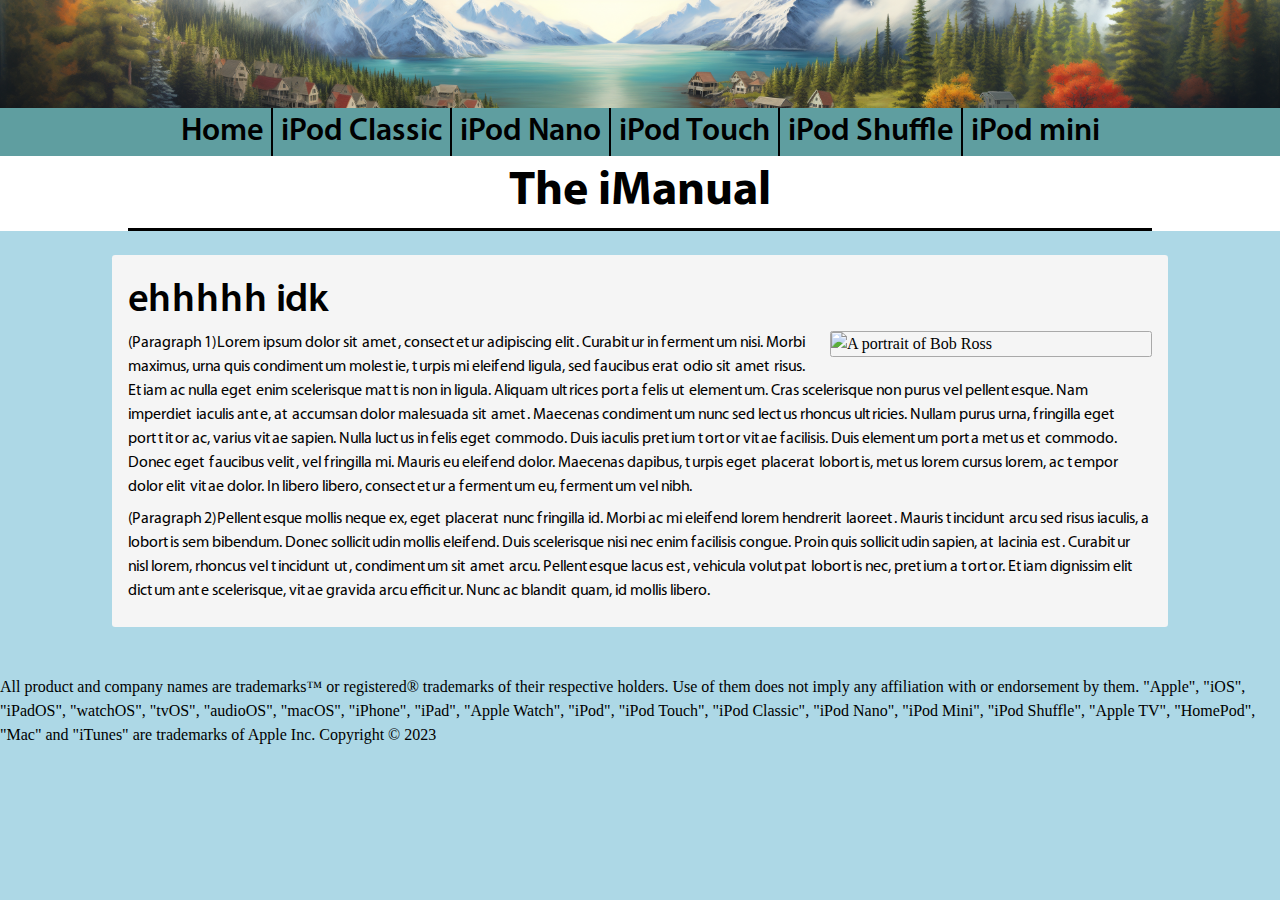
==== index.html @ af8aaf5b "first commit" ====
<!DOCTYPE html>
<html>
    <head>
        <title>PLACEHOLDER</title>
        <meta charset="UTF-8">
        <meta name="keywords" content="Four Horsemen, Wholesomeness, Bob Ross, Mr. Rogers, Steve Irwin, LeVar Burton">
        <meta name="description" content="The Four Horsemen of Wholesomeness have added positivity and ethical behaviour above and beyond that exhibited by other celebrities. We celebrate them and their accomplishments">
        <meta name="author" content="Gary Hoerr Jr.">
        <meta name="viewport" content="width=device-width, initial-scale=1">

        <link rel="stylesheet" type="text/css" href="/styles/main.css">
        <link rel="stylesheet" type="text/css" href="styles/slicknav.css">

        <script src="https://code.jquery.com/jquery-3.6.0.min.js"></script>
        <script src="/scripts/jquery.slicknav.min.js"></script>
        <script type="text/javascript">
            $(document).ready(function(){
                $('#nav_menu').slicknav({prependTo:"#mobile_menu"})
            })
        </script>
    </head>
    <body>
        <header>
            <img src="/images/banner4.png" alt="" title="A Pretty Picture" width="100%">
            <nav id="mobile_menu"></nav>
            <nav id="nav_menu">
                <ul> <!-- Tier 1 Menu -->
                    <li><a href="/" title="Go to the Homepage">Home</a></li>
                    <li><a title="Explore iPod Classic" class="tier1">iPod Classic</a>
                        <ul> <!-- Tier 2 -->
                            <li>
                                <img src="images/classic/ipod1g_trans.png" alt="iPod 1G" height="55px">
                                <a href="/ipod/classic/firstgen.html" title="Learn about the 1st Gen iPod Classic"> 1<sup>st</sup> Generation </a>
                            </li>
                            <li>
                                <img src="images/classic/ipod1g_trans.png" alt="iPod 2G" height="55px">
                                <a href="/ipod/classic/secondgen.html" title="Learn about the 2nd Gen iPod Classic"> 2<sup>nd</sup> Generation </a>
                            </li>
                            <li>
                                <img src="images/classic/ipod3g_trans.png" alt="iPod 3G" height="55px">
                                <a href="/ipod/classic/thirdgen.html" title="Learn about the 3rd Gen iPod Classic"> 3<sup>rd</sup> Generation </a>
                            </li>
                            <li>
                                <img src="images/classic/ipod4g_trans.png" alt="iPod 4G" height="55px">
                                <a href="/ipod/classic/fourthgen.html" title="Learn about the 4th Gen iPod Classic"> 4<sup>th</sup> Generation </a>
                                <!--<ul>
                                    <li>
                                        <img src="images/classic/ipod4g_trans.png" alt="iPod 4G" height="55px">
                                        <a href="/ipod/classic/fourthgen.html" title="Learn about the 4th Gen iPod Classic"> 4<sup>th</sup> Generation </a>
                                    </li>
                                </ul> -->
                            </li>
                            <li>
                                <img src="images/classic/ipod5g_trans.png" alt="iPod 5G" height="55px">
                                <a href="/ipod/classic/fifthgen.html" title="Learn about the 5th Gen iPod Classic"> 5<sup>th</sup> Generation </a>
                                <!--<ul>
                                    <li>
                                        <img src="images/classic/ipod4g_trans.png" alt="iPod 4G" height="55px">
                                        <a href="/ipod/classic/fourthgen.html" title="Learn about the 4th Gen iPod Classic"> 4<sup>th</sup> Generation </a>
                                    </li>
                                </ul> -->
                            </li>
                        </ul>
                    </li>
                    <li><a title="Explore iPod Nano">iPod Nano</a></li>
                    <li><a title="Explore iPod Touch">iPod Touch</a></li>
                    <li><a title="Explore iPod Shuffle">iPod Shuffle</a></li>
                    <li><a title="Explore iPod mini">iPod mini</a></li>
                    
                    
                </ul>
            </nav>
            <h1>The iManual</h1>
        </header>

        <main>
            <section id="bobSec">
                <h2>ehhhhh idk</h2>
                <img src="images/bob_1.png" alt="A portrait of Bob Ross" style="order: 2;">
                <p style="order: 3;">
                (Paragraph 1)Lorem ipsum dolor sit amet, consectetur adipiscing elit. Curabitur in fermentum nisi. Morbi maximus, urna quis condimentum molestie, turpis mi eleifend ligula, sed faucibus erat odio sit amet risus. Etiam ac nulla eget enim scelerisque mattis non in ligula. Aliquam ultrices porta felis ut elementum. Cras scelerisque non purus vel pellentesque. Nam imperdiet iaculis ante, at accumsan dolor malesuada sit amet. Maecenas condimentum nunc sed lectus rhoncus ultricies. Nullam purus urna, fringilla eget porttitor ac, varius vitae sapien. Nulla luctus in felis eget commodo. Duis iaculis pretium tortor vitae facilisis. Duis elementum porta metus et commodo. Donec eget faucibus velit, vel fringilla mi. Mauris eu eleifend dolor. Maecenas dapibus, turpis eget placerat lobortis, metus lorem cursus lorem, ac tempor dolor elit vitae dolor. In libero libero, consectetur a fermentum eu, fermentum vel nibh.
                </p>
                <p style="order: 1;">
                (Paragraph 2)Pellentesque mollis neque ex, eget placerat nunc fringilla id. Morbi ac mi eleifend lorem hendrerit laoreet. Mauris tincidunt arcu sed risus iaculis, a lobortis sem bibendum. Donec sollicitudin mollis eleifend. Duis scelerisque nisi nec enim facilisis congue. Proin quis sollicitudin sapien, at lacinia est. Curabitur nisl lorem, rhoncus vel tincidunt ut, condimentum sit amet arcu. Pellentesque lacus est, vehicula volutpat lobortis nec, pretium a tortor. Etiam dignissim elit dictum ante scelerisque, vitae gravida arcu efficitur. Nunc ac blandit quam, id mollis libero.
                </p>
            </section>
            
            <aside></aside>
        </main>

        <footer>
        All product and company names are trademarks™ or registered® trademarks of their respective holders. Use of them does not imply any affiliation with or endorsement by them. "Apple", "iOS", "iPadOS", "watchOS", "tvOS", "audioOS", "macOS", "iPhone", "iPad", "Apple Watch", "iPod", "iPod Touch", "iPod Classic", "iPod Nano", "iPod Mini", "iPod Shuffle", "Apple TV", "HomePod", "Mac" and "iTunes" are trademarks of Apple Inc.
        Copyright &copy 2023
        </footer>
    </body>
</html>
---- styles/main.css ----
/*
Author: Gary Hoerr Jr.
CSS for the Four Horsemen of Wholesomeness
*/

* {
    margin: 0;
    padding: 0;
    font: 1em/1.5em Baskerville, serif;
}


/* Myriad Pro Font */
@font-face{
    font-family: "myriadpro";
    src: url("/fonts/MyriadPro-Light.ttf") format("truetype");
    font-weight: 300;
}

@font-face{
    font-family: "myriadpro";
    src: url("/fonts/MyriadPro-Regular.ttf") format("truetype");
    font-weight: 400;
}

@font-face{
    font-family: "myriadpro";
    src: url("/fonts/MyriadPro-Semibold.ttf") format("truetype");
    font-weight: 600;
}

@font-face{
    font-family: "myriadpro";
    src: url("/fonts/MyriadPro-Bold.ttf") format("truetype");
    font-weight: 700;
}
/* Myriad Pro Font */


header {
    background-color: white;
}

header h1{
    width: 80%;
    margin: auto;
    text-align: center;
    font-size: 300%;
    margin-bottom: .5em;
    border-bottom: 3px solid black;
    font-family: myriadpro;
    font-weight: bold;
}

nav {
    margin-top:-.4em;
    background-color: cadetblue;
    margin-left: auto;
    margin-right: auto;
    width: 100%;
    
}

ul {
    display: table;
    margin: 0 auto;
    text-align: center;
    background-color: cadetblue;
    list-style: none;
    min-width: 300px;
}

nav ul li {
    border-right: 2px solid black;
    padding: 0 .5em;
    line-height: 2em;
    
}

nav ul li ul li img {
    margin: auto;
    padding: 0;
    float: left;
    margin-left: 1em;
}

nav ul li ul li {
    border: none;
    clear: left;
    padding: 0.75em 0;
}

nav > ul > li {
    float: left;
    position: relative;
}

nav ul ul {
    display: none;
    position: absolute;
    width: 18em;
    top: 100%;
    left: 0;
}

nav > ul::after {
    content:"";
    display:block;
    clear: both;
}

nav ul li:hover > ul, nav ul li:focus > ul {
    display: block;
}

nav ul ul ul {
    top: 8.5em;
    left: 100%;
    width: 21em;
}

nav ul ul li {
    display: block;
}

nav ul li:last-of-type {
    border:none;
}

li a {
    font-size: 2em;
    color: black;
    text-decoration: none;
    font-family: myriadpro;
    font-weight: 600;
}

li a sup {
    font-family: myriadpro;
    font-weight: 400;
    font-size: 75%;
}

li a:visited {
    color: lightgray;
}

li a:hover, li a:focus {
    color: purple;
    /*font-weight: bold;*/
}



body {
    background-color: lightblue;
}

main {
    background-color: lightblue;
}

section {
    background-color: whitesmoke;
    width: 80%;
    margin: auto;
    clear: both;
    padding: 1em;
    margin-bottom: 3em;
    border-radius: 0.2em;
    /*border-bottom: 1px solid black;*/
}

section::after {
    content: '';
    display: block;
    clear:both;
}

section h2 {
    font-family: myriadpro;
    font-weight: 600;
    font-size: 250%;
    /*
    border-bottom: 2px solid black;
    margin-bottom: 0.2em;*/
}

section p {
    margin-bottom: .5em;
    font-family: myriadpro;
    font-weight: 400;
}

section img {
    float: right;
    width: 20em;
    margin-left: 0.5em;
    margin-bottom: 0.5em;
    border: 1px solid darkgrey;
    border-radius: 0.15em;
}

section#levarSec img {
    width: 15em;
}
/*
section#levarSec img,
section#bobSec img {

}*/

#mobile_menu {
    display: none;
}

@media only screen and (max-width: 764px) {
    #mobile_menu {
        display: block;
    }

    /* Tier 1 Menu */
    .slicknav_nav ul li {
        text-align: center;
        float: none !important;
    }

    .slicknav_nav .slicknav_item a {
        font-size: 1em;
    }

    .slicknav_nav ul {
        list-style: none;
        /* overflow: hidden; */
        overflow: visible !important;
        padding: 0;
        margin: 0 0 0 20px;
        /*z-index: 10;*/
        
    }

        
    .slicknav_menu a {
        background-color: cadetblue !important;
    }

    .slicknav_menu {
        background-color: cadetblue !important;
    }

    .slicknav_menu ul {
        display: grid !important;
        width: 35%;
        position: absolute;
        right: 0;
    }

    .slicknav_menu ul li ul {
        margin: 0;
        width: 100% ;
        position: absolute;
        top: auto;
        left: 0;
    }


    .slicknav_collapsed ul {
        display: none !important;
    }


    #nav_menu {
        display: none;
    }

    nav ul ul {
        width: 18em;
        /*top: 75%;*/
        right: 0;
        z-index: 5;
    } 

    #bobSec {
        display: flex;
        flex-direction: column;
    }

    #bobSec img {
        margin: auto;
        max-width: 500px;
        width: 100%;
    }
}
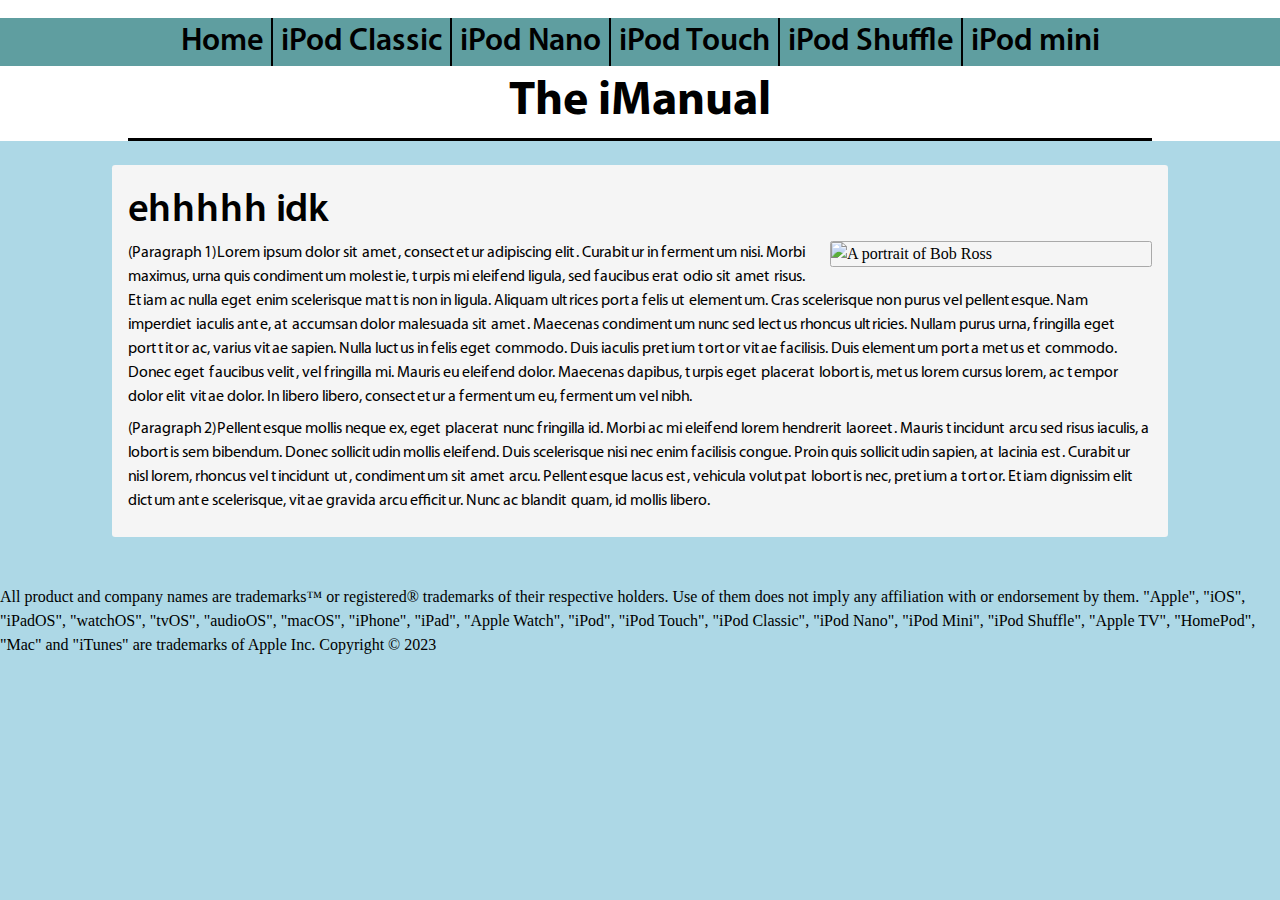
==== commit bc421e89: "tjjsdjajsa new images" ====
--- a/index.html
+++ b/index.html
@@ -30,19 +30,19 @@
                         <ul> <!-- Tier 2 -->
                             <li>
                                 <img src="images/classic/ipod1g_trans.png" alt="iPod 1G" height="55px">
-                                <a href="/ipod/classic/firstgen.html" title="Learn about the 1st Gen iPod Classic"> 1<sup>st</sup> Generation </a>
+                                <a href="/classic/firstgen.html" title="Learn about the 1st Gen iPod Classic"> 1<sup>st</sup> Generation </a>
                             </li>
                             <li>
                                 <img src="images/classic/ipod1g_trans.png" alt="iPod 2G" height="55px">
-                                <a href="/ipod/classic/secondgen.html" title="Learn about the 2nd Gen iPod Classic"> 2<sup>nd</sup> Generation </a>
+                                <a href="/classic/secondgen.html" title="Learn about the 2nd Gen iPod Classic"> 2<sup>nd</sup> Generation </a>
                             </li>
                             <li>
                                 <img src="images/classic/ipod3g_trans.png" alt="iPod 3G" height="55px">
-                                <a href="/ipod/classic/thirdgen.html" title="Learn about the 3rd Gen iPod Classic"> 3<sup>rd</sup> Generation </a>
+                                <a href="/classic/thirdgen.html" title="Learn about the 3rd Gen iPod Classic"> 3<sup>rd</sup> Generation </a>
                             </li>
                             <li>
                                 <img src="images/classic/ipod4g_trans.png" alt="iPod 4G" height="55px">
-                                <a href="/ipod/classic/fourthgen.html" title="Learn about the 4th Gen iPod Classic"> 4<sup>th</sup> Generation </a>
+                                <a href="/classic/fourthgen.html" title="Learn about the 4th Gen iPod Classic"> 4<sup>th</sup> Generation </a>
                                 <!--<ul>
                                     <li>
                                         <img src="images/classic/ipod4g_trans.png" alt="iPod 4G" height="55px">
@@ -52,13 +52,11 @@
                             </li>
                             <li>
                                 <img src="images/classic/ipod5g_trans.png" alt="iPod 5G" height="55px">
-                                <a href="/ipod/classic/fifthgen.html" title="Learn about the 5th Gen iPod Classic"> 5<sup>th</sup> Generation </a>
-                                <!--<ul>
-                                    <li>
-                                        <img src="images/classic/ipod4g_trans.png" alt="iPod 4G" height="55px">
-                                        <a href="/ipod/classic/fourthgen.html" title="Learn about the 4th Gen iPod Classic"> 4<sup>th</sup> Generation </a>
-                                    </li>
-                                </ul> -->
+                                <a href="/classic/fifthgen.html" title="Learn about the 5th Gen iPod Classic"> 5<sup>th</sup> Generation </a>
+                            </li>
+                            <li>
+                                <img src="images/classic/ipod6g_trans.png" alt="iPod 6G" height="55px">
+                                <a href="/classic/sixthgen.html" title="Learn about the 6th Gen iPod Classic"> 6<sup>th</sup> Generation </a>
                             </li>
                         </ul>
                     </li>
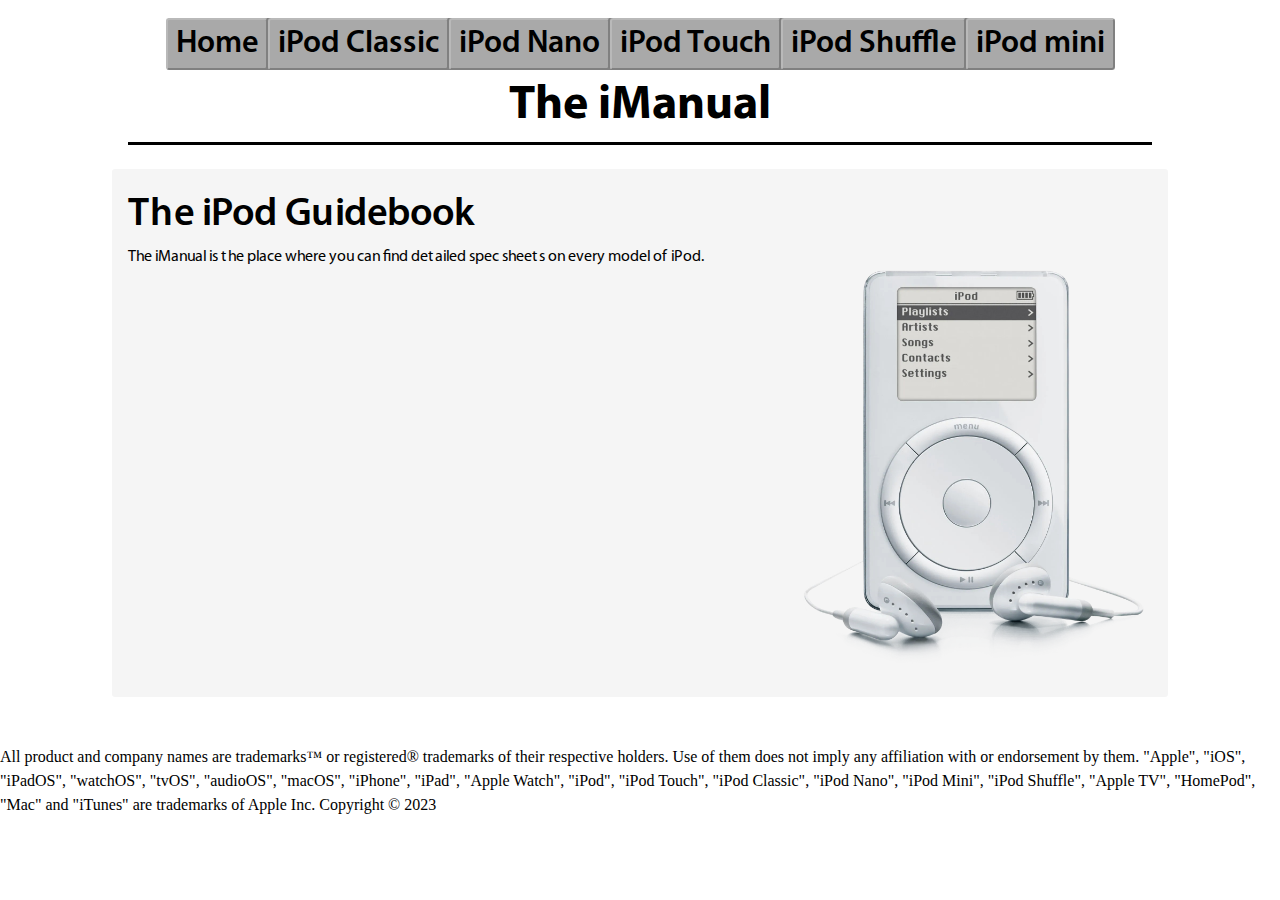
==== commit e66e07c5: "Revamped Nav and Homepage" ====
--- a/index.html
+++ b/index.html
@@ -1,10 +1,10 @@
 <!DOCTYPE html>
 <html>
     <head>
-        <title>PLACEHOLDER</title>
+        <title>The iManual</title>
         <meta charset="UTF-8">
-        <meta name="keywords" content="Four Horsemen, Wholesomeness, Bob Ross, Mr. Rogers, Steve Irwin, LeVar Burton">
-        <meta name="description" content="The Four Horsemen of Wholesomeness have added positivity and ethical behaviour above and beyond that exhibited by other celebrities. We celebrate them and their accomplishments">
+        <meta name="keywords" content="iPod, Apple, iPod Nano, iPod Classic, iPod Touch, iPod Shuffle, iPod mini, iPod Shuffle, Modded iPod, Modding iPods, DTY, iDevice, iTunes, Specifications, Repair, Handbook, Manual">
+        <meta name="description" content="A fully-fledged handbook of every single model of iPod, including their specifications, ">
         <meta name="author" content="Gary Hoerr Jr.">
         <meta name="viewport" content="width=device-width, initial-scale=1">
 
@@ -29,20 +29,20 @@
                     <li><a title="Explore iPod Classic" class="tier1">iPod Classic</a>
                         <ul> <!-- Tier 2 -->
                             <li>
-                                <img src="images/classic/ipod1g_trans.png" alt="iPod 1G" height="55px">
-                                <a href="/classic/firstgen.html" title="Learn about the 1st Gen iPod Classic"> 1<sup>st</sup> Generation </a>
+                                <img src="images/classic/ipod1g_trans.png" alt="iPod 1G">
+                                <a href="#" title="Learn about the 1st Gen iPod Classic"> 1<sup>st</sup> Gen </a>
                             </li>
                             <li>
-                                <img src="images/classic/ipod1g_trans.png" alt="iPod 2G" height="55px">
-                                <a href="/classic/secondgen.html" title="Learn about the 2nd Gen iPod Classic"> 2<sup>nd</sup> Generation </a>
+                                <img src="images/classic/ipod1g_trans.png" alt="iPod 2G">
+                                <a href="#" title="Learn about the 2nd Gen iPod Classic"> 2<sup>nd</sup> Gen </a>
                             </li>
                             <li>
-                                <img src="images/classic/ipod3g_trans.png" alt="iPod 3G" height="55px">
-                                <a href="/classic/thirdgen.html" title="Learn about the 3rd Gen iPod Classic"> 3<sup>rd</sup> Generation </a>
+                                <img src="images/classic/ipod3g_trans.png" alt="iPod 3G">
+                                <a href="#" title="Learn about the 3rd Gen iPod Classic"> 3<sup>rd</sup> Gen </a>
                             </li>
                             <li>
-                                <img src="images/classic/ipod4g_trans.png" alt="iPod 4G" height="55px">
-                                <a href="/classic/fourthgen.html" title="Learn about the 4th Gen iPod Classic"> 4<sup>th</sup> Generation </a>
+                                <img src="images/classic/ipod4g_trans.png" alt="iPod 4G">
+                                <a href="#" title="Learn about the 4th Gen iPod Classic"> 4<sup>th</sup> Gen </a>
                                 <!--<ul>
                                     <li>
                                         <img src="images/classic/ipod4g_trans.png" alt="iPod 4G" height="55px">
@@ -51,12 +51,12 @@
                                 </ul> -->
                             </li>
                             <li>
-                                <img src="images/classic/ipod5g_trans.png" alt="iPod 5G" height="55px">
-                                <a href="/classic/fifthgen.html" title="Learn about the 5th Gen iPod Classic"> 5<sup>th</sup> Generation </a>
+                                <img src="images/classic/ipod5g_trans.png" alt="iPod 5G">
+                                <a href="#" title="Learn about the 5th Gen iPod Classic"> 5<sup>th</sup> Gen </a>
                             </li>
                             <li>
-                                <img src="images/classic/ipod6g_trans.png" alt="iPod 6G" height="55px">
-                                <a href="/classic/sixthgen.html" title="Learn about the 6th Gen iPod Classic"> 6<sup>th</sup> Generation </a>
+                                <img src="images/classic/ipod6g_trans.png" alt="iPod 6G">
+                                <a href="#" title="Learn about the 6th Gen iPod Classic"> 6<sup>th</sup> Gen </a>
                             </li>
                         </ul>
                     </li>
@@ -72,14 +72,11 @@
         </header>
 
         <main>
-            <section id="bobSec">
-                <h2>ehhhhh idk</h2>
-                <img src="images/bob_1.png" alt="A portrait of Bob Ross" style="order: 2;">
-                <p style="order: 3;">
-                (Paragraph 1)Lorem ipsum dolor sit amet, consectetur adipiscing elit. Curabitur in fermentum nisi. Morbi maximus, urna quis condimentum molestie, turpis mi eleifend ligula, sed faucibus erat odio sit amet risus. Etiam ac nulla eget enim scelerisque mattis non in ligula. Aliquam ultrices porta felis ut elementum. Cras scelerisque non purus vel pellentesque. Nam imperdiet iaculis ante, at accumsan dolor malesuada sit amet. Maecenas condimentum nunc sed lectus rhoncus ultricies. Nullam purus urna, fringilla eget porttitor ac, varius vitae sapien. Nulla luctus in felis eget commodo. Duis iaculis pretium tortor vitae facilisis. Duis elementum porta metus et commodo. Donec eget faucibus velit, vel fringilla mi. Mauris eu eleifend dolor. Maecenas dapibus, turpis eget placerat lobortis, metus lorem cursus lorem, ac tempor dolor elit vitae dolor. In libero libero, consectetur a fermentum eu, fermentum vel nibh.
-                </p>
+            <section id="mainSec">
+                <h2>The iPod Guidebook</h2>
+                <img src="images/mainimage.png" alt="A portrait of Bob Ross" style="order: 2;">
                 <p style="order: 1;">
-                (Paragraph 2)Pellentesque mollis neque ex, eget placerat nunc fringilla id. Morbi ac mi eleifend lorem hendrerit laoreet. Mauris tincidunt arcu sed risus iaculis, a lobortis sem bibendum. Donec sollicitudin mollis eleifend. Duis scelerisque nisi nec enim facilisis congue. Proin quis sollicitudin sapien, at lacinia est. Curabitur nisl lorem, rhoncus vel tincidunt ut, condimentum sit amet arcu. Pellentesque lacus est, vehicula volutpat lobortis nec, pretium a tortor. Etiam dignissim elit dictum ante scelerisque, vitae gravida arcu efficitur. Nunc ac blandit quam, id mollis libero.
+                The iManual is the place where you can find detailed spec sheets on every model of iPod.
                 </p>
             </section>
             
--- a/styles/main.css
+++ b/styles/main.css
@@ -54,7 +54,6 @@
 
 nav {
     margin-top:-.4em;
-    background-color: cadetblue;
     margin-left: auto;
     margin-right: auto;
     width: 100%;
@@ -65,16 +64,21 @@
     display: table;
     margin: 0 auto;
     text-align: center;
-    background-color: cadetblue;
+    background-color: gray;
+    border-radius: 0.3em;
     list-style: none;
     min-width: 300px;
 }
 
 nav ul li {
-    border-right: 2px solid black;
+    border-right: 2px solid gray;
+    border-bottom: 2px solid gray;
+    border-left: 2px solid rgb(185, 185, 185);
+    border-top: 2px solid rgb(185, 185, 185);
+    background-color: darkgrey;
+    border-radius: 0.2em;
     padding: 0 .5em;
     line-height: 2em;
-    
 }
 
 nav ul li ul li img {
@@ -82,13 +86,16 @@
     padding: 0;
     float: left;
     margin-left: 1em;
+    width: 15%;
 }
 
 nav ul li ul li {
-    border: none;
+    
     clear: left;
     padding: 0.75em 0;
 }
+
+
 
 nav > ul > li {
     float: left;
@@ -98,9 +105,14 @@
 nav ul ul {
     display: none;
     position: absolute;
-    width: 18em;
+    margin-top: 0.1em;
     top: 100%;
     left: 0;
+    min-width: 100%;
+}
+
+nav ul ul a {
+    font-size: 175%;
 }
 
 nav > ul::after {
@@ -123,9 +135,6 @@
     display: block;
 }
 
-nav ul li:last-of-type {
-    border:none;
-}
 
 li a {
     font-size: 2em;
@@ -153,11 +162,11 @@
 
 
 body {
-    background-color: lightblue;
+    background-color: rgb(255, 255, 255);
 }
 
 main {
-    background-color: lightblue;
+    background-color: rgb(255, 255, 255);
 }
 
 section {
@@ -194,10 +203,9 @@
 
 section img {
     float: right;
-    width: 20em;
+    width: 35%;
     margin-left: 0.5em;
     margin-bottom: 0.5em;
-    border: 1px solid darkgrey;
     border-radius: 0.15em;
 }
 
@@ -214,7 +222,7 @@
     display: none;
 }
 
-@media only screen and (max-width: 764px) {
+@media only screen and (max-width: 950px) {
     #mobile_menu {
         display: block;
     }
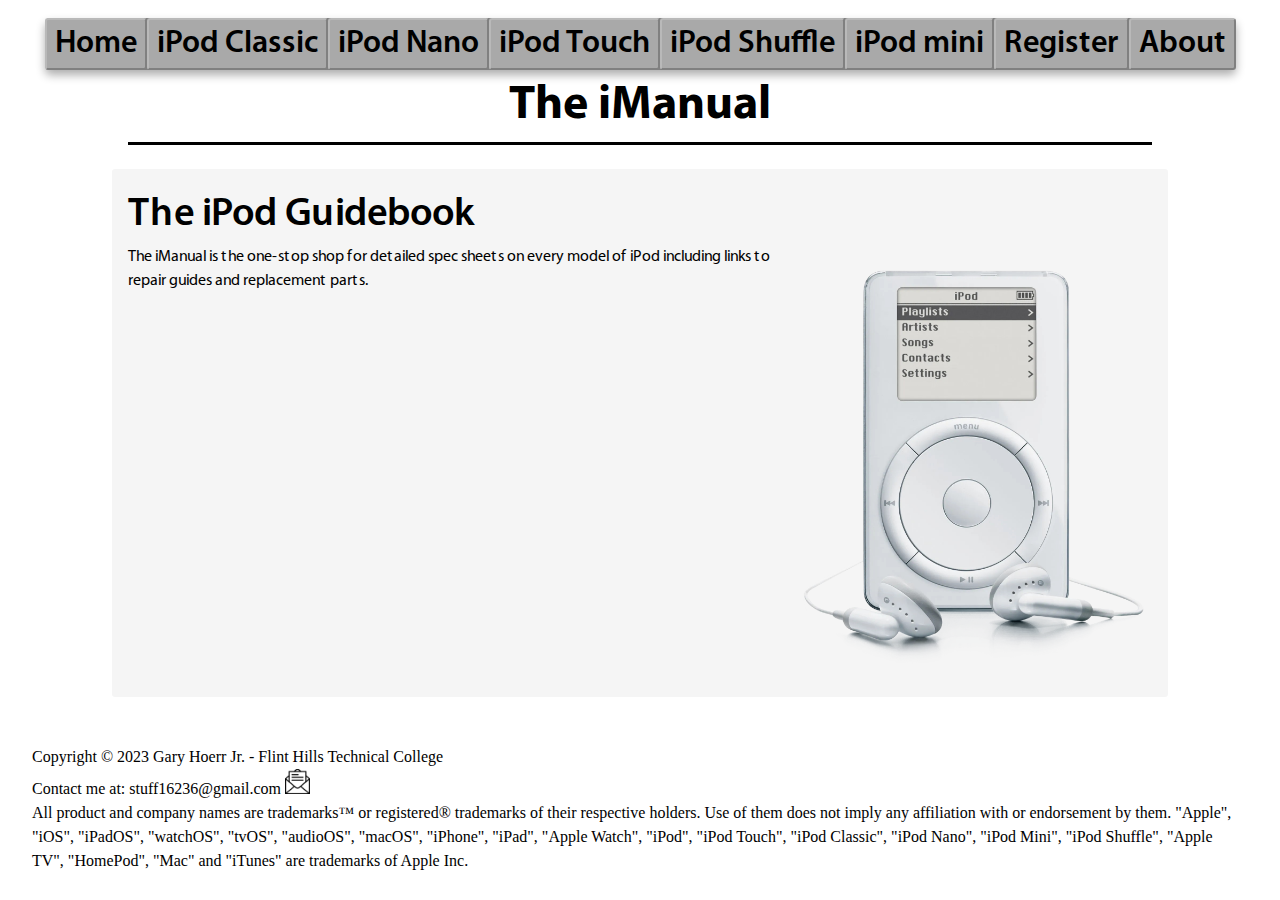
==== commit 7da2c65e: "Added iPod 1st Gen Page" ====
--- a/index.html
+++ b/index.html
@@ -9,7 +9,7 @@
         <meta name="viewport" content="width=device-width, initial-scale=1">
 
         <link rel="stylesheet" type="text/css" href="/styles/main.css">
-        <link rel="stylesheet" type="text/css" href="styles/slicknav.css">
+        <link rel="stylesheet" type="text/css" href="/styles/slicknav.css">
 
         <script src="https://code.jquery.com/jquery-3.6.0.min.js"></script>
         <script src="/scripts/jquery.slicknav.min.js"></script>
@@ -24,24 +24,24 @@
             <img src="/images/banner4.png" alt="" title="A Pretty Picture" width="100%">
             <nav id="mobile_menu"></nav>
             <nav id="nav_menu">
-                <ul> <!-- Tier 1 Menu -->
+                <ul id="tier1"> <!-- Tier 1 Menu -->
                     <li><a href="/" title="Go to the Homepage">Home</a></li>
                     <li><a title="Explore iPod Classic" class="tier1">iPod Classic</a>
                         <ul> <!-- Tier 2 -->
                             <li>
-                                <img src="images/classic/ipod1g_trans.png" alt="iPod 1G">
-                                <a href="#" title="Learn about the 1st Gen iPod Classic"> 1<sup>st</sup> Gen </a>
+                                <img src="/images/classic/ipod1g_trans.png" alt="iPod 1G">
+                                <a href="/classic/first.html" title="Learn about the 1st Gen iPod Classic"> 1<sup>st</sup> Gen </a>
                             </li>
                             <li>
-                                <img src="images/classic/ipod1g_trans.png" alt="iPod 2G">
+                                <img src="/images/classic/ipod1g_trans.png" alt="iPod 2G">
                                 <a href="#" title="Learn about the 2nd Gen iPod Classic"> 2<sup>nd</sup> Gen </a>
                             </li>
                             <li>
-                                <img src="images/classic/ipod3g_trans.png" alt="iPod 3G">
+                                <img src="/images/classic/ipod3g_trans.png" alt="iPod 3G">
                                 <a href="#" title="Learn about the 3rd Gen iPod Classic"> 3<sup>rd</sup> Gen </a>
                             </li>
                             <li>
-                                <img src="images/classic/ipod4g_trans.png" alt="iPod 4G">
+                                <img src="/images/classic/ipod4g_trans.png" alt="iPod 4G">
                                 <a href="#" title="Learn about the 4th Gen iPod Classic"> 4<sup>th</sup> Gen </a>
                                 <!--<ul>
                                     <li>
@@ -51,11 +51,11 @@
                                 </ul> -->
                             </li>
                             <li>
-                                <img src="images/classic/ipod5g_trans.png" alt="iPod 5G">
+                                <img src="/images/classic/ipod5g_trans.png" alt="iPod 5G">
                                 <a href="#" title="Learn about the 5th Gen iPod Classic"> 5<sup>th</sup> Gen </a>
                             </li>
                             <li>
-                                <img src="images/classic/ipod6g_trans.png" alt="iPod 6G">
+                                <img src="/images/classic/ipod6g_trans.png" alt="iPod 6G">
                                 <a href="#" title="Learn about the 6th Gen iPod Classic"> 6<sup>th</sup> Gen </a>
                             </li>
                         </ul>
@@ -64,28 +64,34 @@
                     <li><a title="Explore iPod Touch">iPod Touch</a></li>
                     <li><a title="Explore iPod Shuffle">iPod Shuffle</a></li>
                     <li><a title="Explore iPod mini">iPod mini</a></li>
-                    
+                    <li><a href="/register.html" title="Register to the iManual">Register</a></li>
+                    <li><a href="/about.html" title="About us">About</a></li>
                     
                 </ul>
             </nav>
-            <h1>The iManual</h1>
+            <h2>The iManual</h2>
         </header>
 
         <main>
             <section id="mainSec">
-                <h2>The iPod Guidebook</h2>
-                <img src="images/mainimage.png" alt="A portrait of Bob Ross" style="order: 2;">
+                <h1>The iPod Guidebook</h1>
+                <img src="/images/mainimage.png" alt="A First Generation iPod Classic" style="order: 2;">
                 <p style="order: 1;">
-                The iManual is the place where you can find detailed spec sheets on every model of iPod.
+                The iManual is the one-stop shop for detailed spec sheets on every model of iPod including links to repair guides and replacement parts.
                 </p>
+                
+
+                <iframe width="560" height="315" src="https://www.youtube.com/embed/9cLnh-fX9k8?si=m9FbTrA9UBQ9KA9H&amp;start=18" title="YouTube video player" frameborder="0" allow="accelerometer; autoplay; clipboard-write; encrypted-media; gyroscope; picture-in-picture; web-share" allowfullscreen></iframe>
             </section>
             
             <aside></aside>
         </main>
 
         <footer>
+            <p>
+                Copyright &copy 2023 Gary Hoerr Jr. - Flint Hills Technical College<br> Contact me at: stuff16236@gmail.com <a href="mailto:stuff16236@gmail.com"><img height="25px" src="/images/email.jpg" alt="Email Me"></a><br>
         All product and company names are trademarks™ or registered® trademarks of their respective holders. Use of them does not imply any affiliation with or endorsement by them. "Apple", "iOS", "iPadOS", "watchOS", "tvOS", "audioOS", "macOS", "iPhone", "iPad", "Apple Watch", "iPod", "iPod Touch", "iPod Classic", "iPod Nano", "iPod Mini", "iPod Shuffle", "Apple TV", "HomePod", "Mac" and "iTunes" are trademarks of Apple Inc.
-        Copyright &copy 2023
+        </p>
         </footer>
     </body>
 </html>--- a/styles/main.css
+++ b/styles/main.css
@@ -41,7 +41,7 @@
     background-color: white;
 }
 
-header h1{
+header h2{
     width: 80%;
     margin: auto;
     text-align: center;
@@ -58,6 +58,10 @@
     margin-right: auto;
     width: 100%;
     
+}
+
+#tier1 {
+    box-shadow: 0 5px 10px rgba(0, 0, 0, 0.324);
 }
 
 ul {
@@ -186,7 +190,7 @@
     clear:both;
 }
 
-section h2 {
+section h1 {
     font-family: myriadpro;
     font-weight: 600;
     font-size: 250%;
@@ -194,11 +198,21 @@
     border-bottom: 2px solid black;
     margin-bottom: 0.2em;*/
 }
+section h3 {
+    font-family: myriadpro;
+    font-weight: 600;
+    font-size: 200%;
+}
 
 section p {
     margin-bottom: .5em;
     font-family: myriadpro;
     font-weight: 400;
+}
+
+section iframe {
+    margin: 1em 0;
+    clear: both;
 }
 
 section img {
@@ -218,11 +232,15 @@
 
 }*/
 
+footer p {
+    margin: 0 2em;
+}
+
 #mobile_menu {
     display: none;
 }
 
-@media only screen and (max-width: 950px) {
+@media only screen and (max-width: 1187px) {
     #mobile_menu {
         display: block;
     }
@@ -277,6 +295,11 @@
     }
 
 
+    iframe {
+        width: 280px;
+        height: 157.5px;
+    }
+
     #nav_menu {
         display: none;
     }
